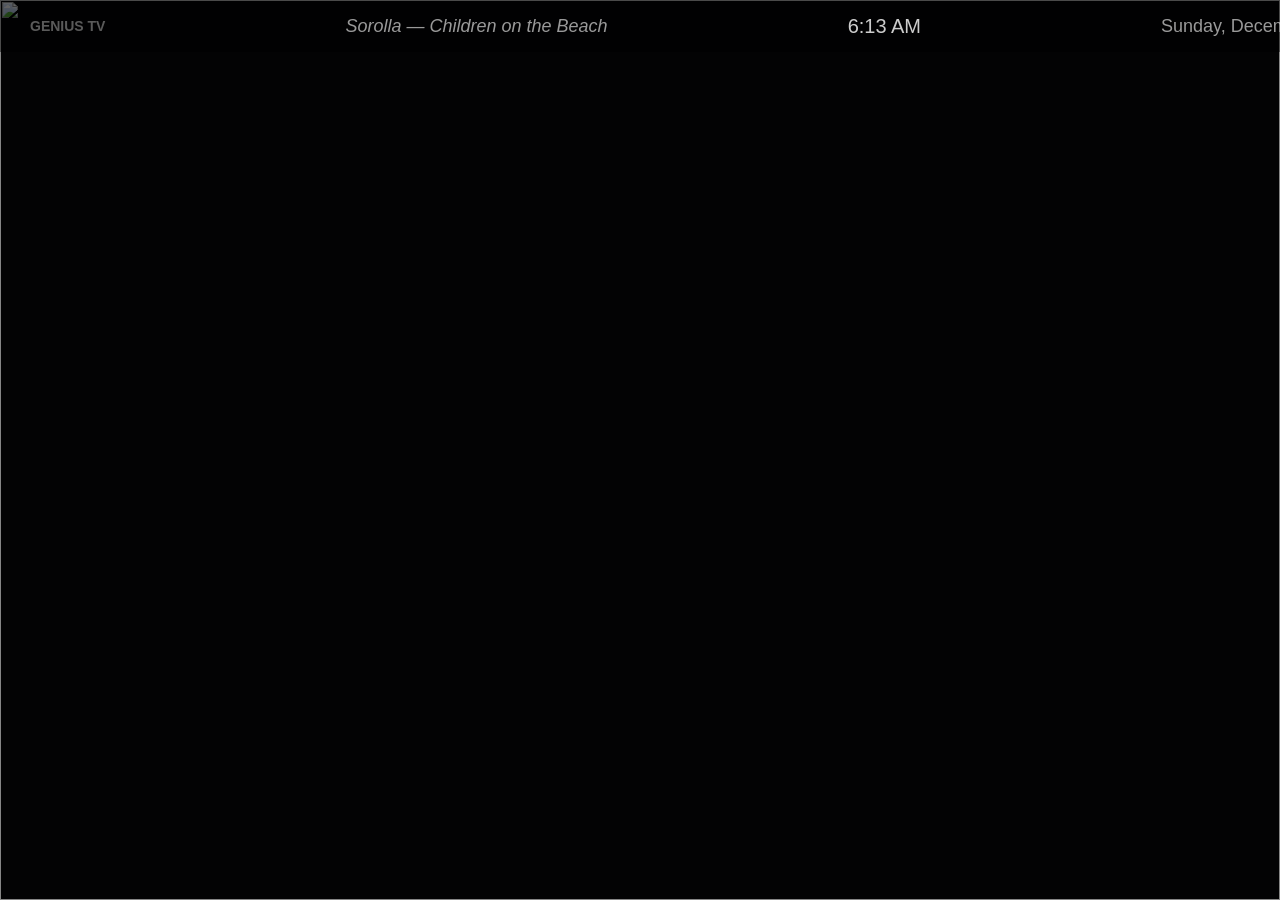
==== gtv_chrome/index.html @ 575dc64b "Chrome-based ambient display — replaces Qt GTV Single Chrome process for ambient art + clock + weath" ====
<!DOCTYPE html>
<html lang="en">
<head>
<meta charset="UTF-8">
<meta name="viewport" content="width=device-width, initial-scale=1.0">
<title>Genius TV</title>
<link rel="stylesheet" href="css/gtv.css">
</head>
<body>
<!-- Full-bleed art backdrop -->
<div id="art-backdrop">
    <img id="art-current" src="" alt="">
    <img id="art-next" src="" alt="">
    <div id="art-dim"></div>
</div>

<!-- Voice state (top-center) -->
<div id="voice-state">
    <div id="state-dot"></div>
    <div id="caption"></div>
</div>

<!-- Transcript -->
<div id="transcript"></div>

<!-- Suggestion -->
<div id="suggestion"></div>

<!-- Inline bar (migrates top/bottom) -->
<div id="info-bar">
    <div id="bar-row">
        <span class="bar-item" id="brand-start">GENIUS TV</span>
        <span class="bar-item" id="art-title"></span>
        <span class="bar-item" id="clock"></span>
        <span class="bar-item" id="date"></span>
        <span class="bar-item" id="weather"></span>
        <span class="bar-item" id="brand-end">GENIUS TV</span>
    </div>
</div>

<!-- Exit button (top-right, always visible on hover) -->
<div id="exit-btn" onclick="window.gtv.quit()">✕</div>

<!-- Voice activation overlay (hidden until wake) -->
<div id="voice-overlay">
    <div id="voice-pulse"></div>
    <div id="voice-text">Listening…</div>
</div>

<script src="js/gtv.js"></script>
</body>
</html>
---- gtv_chrome/css/gtv.css ----
/* ============================================================
   Genius TV — Chrome Ambient Display
   Full-bleed art, clock, weather, voice UI. No Qt.
   ============================================================ */

* {
    margin: 0;
    padding: 0;
    box-sizing: border-box;
}

html, body {
    width: 100%;
    height: 100%;
    overflow: hidden;
    background: #050506;
    font-family: -apple-system, BlinkMacSystemFont, 'Segoe UI', Roboto, sans-serif;
    color: #fff;
    cursor: none;
}

/* Show cursor on hover for exit button */
body:hover #exit-btn {
    opacity: 0.7;
}

/* ---- Art backdrop ---- */
#art-backdrop {
    position: fixed;
    inset: 0;
    z-index: 1;
}

#art-current, #art-next {
    position: absolute;
    inset: 0;
    width: 100%;
    height: 100%;
    object-fit: contain;
    transition: opacity 2s ease-in-out;
}

#art-next {
    opacity: 0;
}

#art-dim {
    position: absolute;
    inset: 0;
    background: rgba(0, 0, 0, 0.3);
    pointer-events: none;
}

/* ---- Voice state (top-center) ---- */
#voice-state {
    position: fixed;
    top: 30px;
    left: 50%;
    transform: translateX(-50%);
    z-index: 10;
    text-align: center;
}

#state-dot {
    width: 10px;
    height: 10px;
    border-radius: 50%;
    background: #4a4a55;
    margin: 0 auto 6px;
    transition: background 0.3s, opacity 1.2s;
    opacity: 0;
}

#voice-state.listening #state-dot { background: #4a7ab0; opacity: 1; }
#voice-state.thinking #state-dot { background: #6a6a80; opacity: 1; }
#voice-state.reply #state-dot { background: #8a6ab0; opacity: 1; }
#voice-state.playing #state-dot { background: #b06a80; opacity: 1; }

#caption {
    font-size: 22px;
    font-weight: 300;
    color: rgba(255, 255, 255, 0.7);
    min-height: 26px;
}

/* ---- Transcript ---- */
#transcript {
    position: fixed;
    top: 90px;
    left: 50%;
    transform: translateX(-50%);
    z-index: 10;
    font-size: 20px;
    font-weight: 300;
    color: rgba(255, 255, 255, 0.5);
    max-width: 60%;
    text-align: center;
    word-wrap: break-word;
}

/* ---- Suggestion ---- */
#suggestion {
    position: fixed;
    top: 120px;
    left: 50%;
    transform: translateX(-50%);
    z-index: 10;
    font-size: 20px;
    font-weight: 300;
    color: rgba(255, 255, 255, 0.35);
}

/* ---- Inline bar ---- */
#info-bar {
    position: fixed;
    left: 0;
    right: 0;
    height: 52px;
    background: rgba(0, 0, 0, 0.45);
    z-index: 10;
    display: flex;
    align-items: center;
    transition: top 0.5s, bottom 0.5s;
}

#info-bar.bottom {
    bottom: 0;
    top: auto;
}

#info-bar.top {
    top: 0;
    bottom: auto;
}

#bar-row {
    display: flex;
    align-items: center;
    gap: 240px;
    padding: 0 30px;
    width: 100%;
}

.bar-item {
    font-size: 18px;
    font-weight: 300;
    color: rgba(255, 255, 255, 0.6);
    white-space: nowrap;
}

#art-title {
    font-style: italic;
}

#clock {
    font-size: 20px;
    font-weight: 300;
    color: rgba(255, 255, 255, 0.8);
}

#brand-start, #brand-end {
    font-size: 14px;
    font-weight: 600;
    color: rgba(255, 255, 255, 0.35);
}

/* ---- Exit button ---- */
#exit-btn {
    position: fixed;
    top: 16px;
    right: 16px;
    width: 56px;
    height: 56px;
    border-radius: 8px;
    background: rgba(0, 0, 0, 0.6);
    border: 2px solid rgba(255, 255, 255, 0.4);
    color: #fff;
    font-size: 20px;
    display: flex;
    align-items: center;
    justify-content: center;
    cursor: pointer;
    z-index: 10001;
    opacity: 0;
    transition: opacity 0.3s;
}

#exit-btn:hover {
    opacity: 1 !important;
    background: rgba(180, 0, 0, 0.8);
}

/* ---- Voice overlay ---- */
#voice-overlay {
    position: fixed;
    inset: 0;
    z-index: 100;
    display: flex;
    flex-direction: column;
    align-items: center;
    justify-content: center;
    background: rgba(0, 0, 0, 0.6);
    opacity: 0;
    pointer-events: none;
    transition: opacity 0.3s;
}

#voice-overlay.active {
    opacity: 1;
}

#voice-pulse {
    width: 80px;
    height: 80px;
    border-radius: 50%;
    border: 3px solid rgba(255, 255, 255, 0.5);
    animation: pulse 1.5s infinite;
}

@keyframes pulse {
    0% { transform: scale(0.8); opacity: 1; }
    100% { transform: scale(1.5); opacity: 0; }
}

#voice-text {
    margin-top: 20px;
    font-size: 24px;
    font-weight: 300;
    color: rgba(255, 255, 255, 0.8);
}
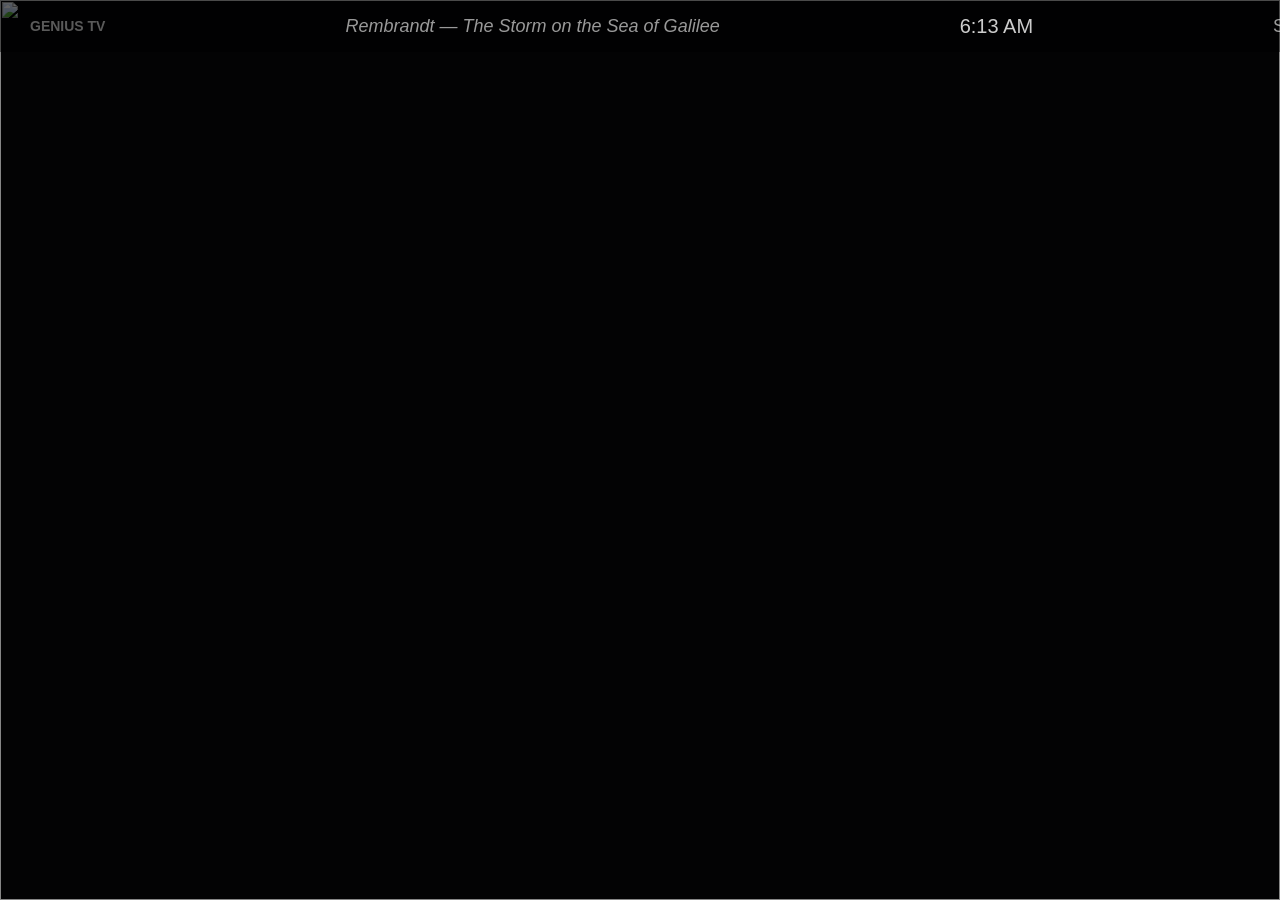
==== commit d22060e3: "Data flywheel: interaction logging, eval datasets, cost tracking Every route_command now logs to SQL" ====
--- a/gtv_chrome/index.html
+++ b/gtv_chrome/index.html
@@ -27,7 +27,7 @@
 <div id="suggestion"></div>
 
 <!-- Inline bar (migrates top/bottom) -->
-<div id="info-bar">
+<div id="info-bar" class="bottom">
     <div id="bar-row">
         <span class="bar-item" id="brand-start">GENIUS TV</span>
         <span class="bar-item" id="art-title"></span>
--- a/gtv_chrome/css/gtv.css
+++ b/gtv_chrome/css/gtv.css
@@ -120,7 +120,7 @@
     z-index: 10;
     display: flex;
     align-items: center;
-    transition: top 0.5s, bottom 0.5s;
+    transition: top 0.5s ease, bottom 0.5s ease, opacity 2.5s ease;
 }
 
 #info-bar.bottom {
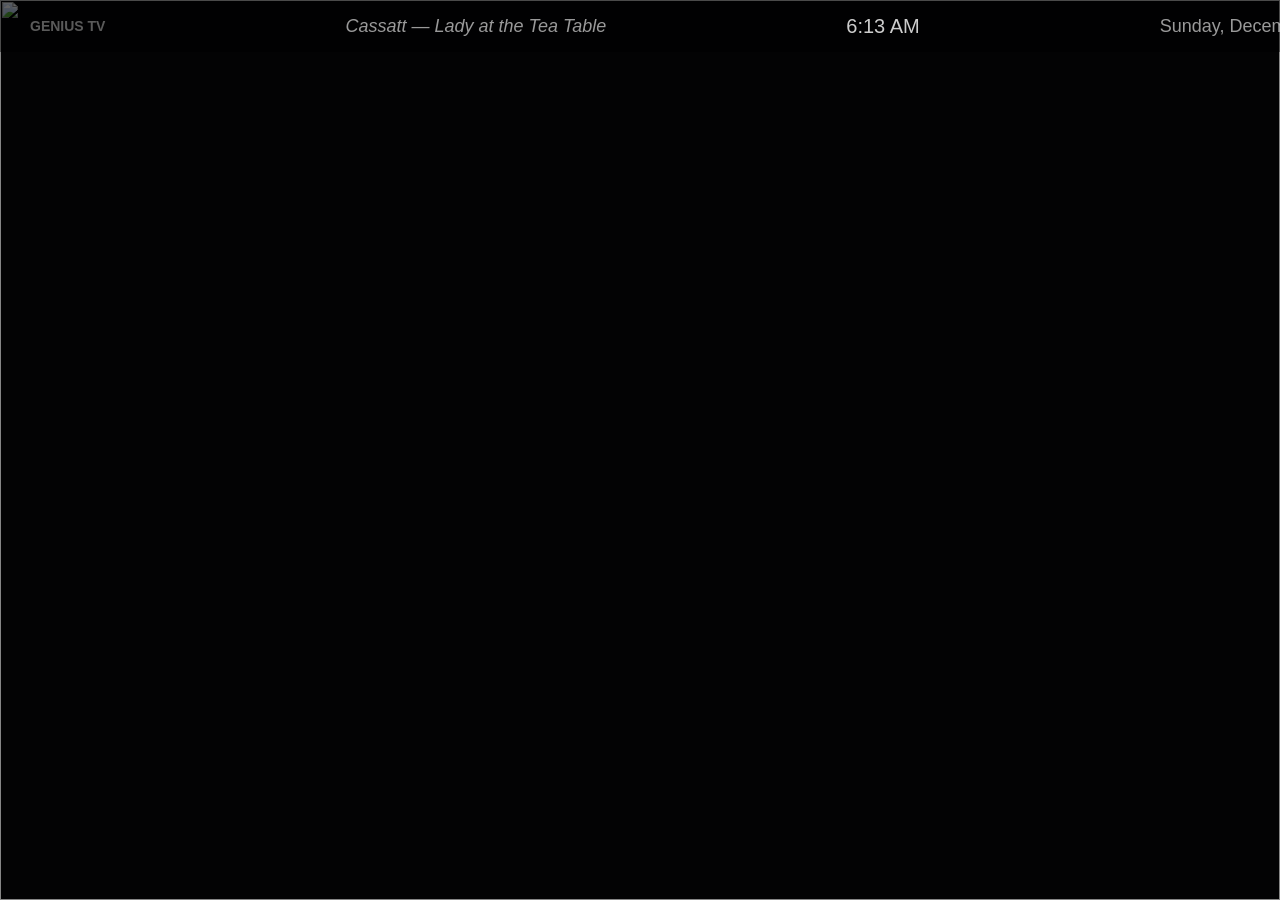
==== commit 575d0ff2: "GTV push-to-talk: device mic over HTTPS + tap-reveal controls + V10-only routing fix PTT voice path " ====
--- a/gtv_chrome/index.html
+++ b/gtv_chrome/index.html
@@ -47,6 +47,6 @@
     <div id="voice-text">Listening…</div>
 </div>
 
-<script src="js/gtv.js"></script>
+<script src="js/gtv.js?v=8"></script>
 </body>
 </html>
--- a/gtv_chrome/css/gtv.css
+++ b/gtv_chrome/css/gtv.css
@@ -228,3 +228,41 @@
     font-weight: 300;
     color: rgba(255, 255, 255, 0.8);
 }
+
+/* ---- Push-to-talk mic button (device-mic clients) ---- */
+/* Hidden by default (burn-in: static bright elements on OLED/tablet panels);
+   revealed together with the exit X by a single tap, faded after 4s idle. */
+#ptt-btn {
+    position: fixed;
+    right: 28px;
+    bottom: 72px;                  /* above the 52px bottom info bar */
+    z-index: 110;
+    width: 64px;
+    height: 64px;
+    border-radius: 50%;
+    border: 2px solid rgba(255, 255, 255, 0.35);
+    background: rgba(20, 20, 20, 0.55);
+    color: rgba(255, 255, 255, 0.9);
+    display: flex;
+    align-items: center;
+    justify-content: center;
+    cursor: pointer;
+    touch-action: none;            /* hold = record; no scroll/zoom interference */
+    -webkit-user-select: none;
+    user-select: none;
+    opacity: 0;
+    pointer-events: none;          /* invisible = untouchable */
+    transition: background 0.2s, border-color 0.2s, opacity 0.3s;
+}
+
+#ptt-btn.visible {
+    opacity: 1;
+    pointer-events: auto;
+}
+
+#ptt-btn.recording {
+    opacity: 1;
+    pointer-events: auto;
+    background: rgba(180, 0, 0, 0.75);
+    border-color: rgba(255, 255, 255, 0.9);
+}
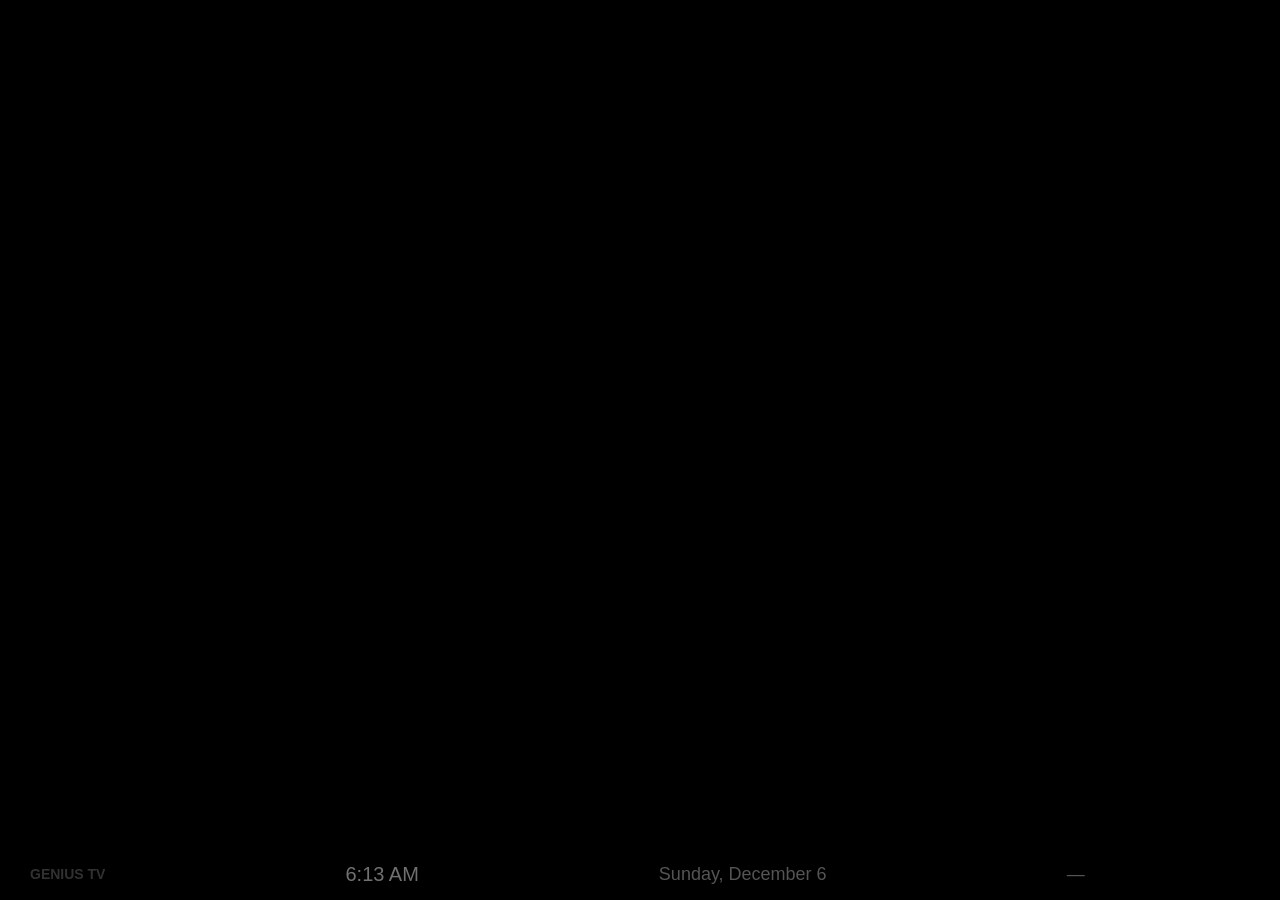
==== commit 04514713: "GTV power-remote mode: battery devices skip artwork entirely Tablets as GTV remotes drain their batt" ====
--- a/gtv_chrome/index.html
+++ b/gtv_chrome/index.html
@@ -7,8 +7,10 @@
 <link rel="stylesheet" href="css/gtv.css">
 </head>
 <body>
-<!-- Full-bleed art backdrop -->
-<div id="art-backdrop">
+<!-- Power-remote mode: art OFF by default. ?power=full restores the full
+     art display (for powered/ambient screens). Remote battery devices load
+     the plain page: clock/date/weather + PTT only, near-black screen. -->
+<div id="art-backdrop" data-enabled="false">
     <img id="art-current" src="" alt="">
     <img id="art-next" src="" alt="">
     <div id="art-dim"></div>
@@ -38,7 +40,7 @@
     </div>
 </div>
 
-<!-- Exit button (top-right, always visible on hover) -->
+<!-- Exit button (top-right, revealed on tap) -->
 <div id="exit-btn" onclick="window.gtv.quit()">✕</div>
 
 <!-- Voice activation overlay (hidden until wake) -->
@@ -47,6 +49,6 @@
     <div id="voice-text">Listening…</div>
 </div>
 
-<script src="js/gtv.js?v=8"></script>
+<script src="js/gtv.js?v=10"></script>
 </body>
-</html>
+</html>
--- a/gtv_chrome/css/gtv.css
+++ b/gtv_chrome/css/gtv.css
@@ -227,6 +227,29 @@
     font-size: 24px;
     font-weight: 300;
     color: rgba(255, 255, 255, 0.8);
+}
+
+/* ---- Power-remote mode (battery devices) ---- */
+/* Near-black background, no art decode, dimmed bar. OLED/LED friendly:
+   the fewer lit pixels, the less battery the remote burns. */
+body.power-remote {
+    background: #000;
+}
+
+body.power-remote #art-backdrop {
+    display: none;
+}
+
+body.power-remote #info-bar {
+    background: rgba(0, 0, 0, 0.0);
+}
+
+body.power-remote #bar-row {
+    opacity: 0.55;
+}
+
+body.power-remote #art-title {
+    display: none;
 }
 
 /* ---- Push-to-talk mic button (device-mic clients) ---- */
